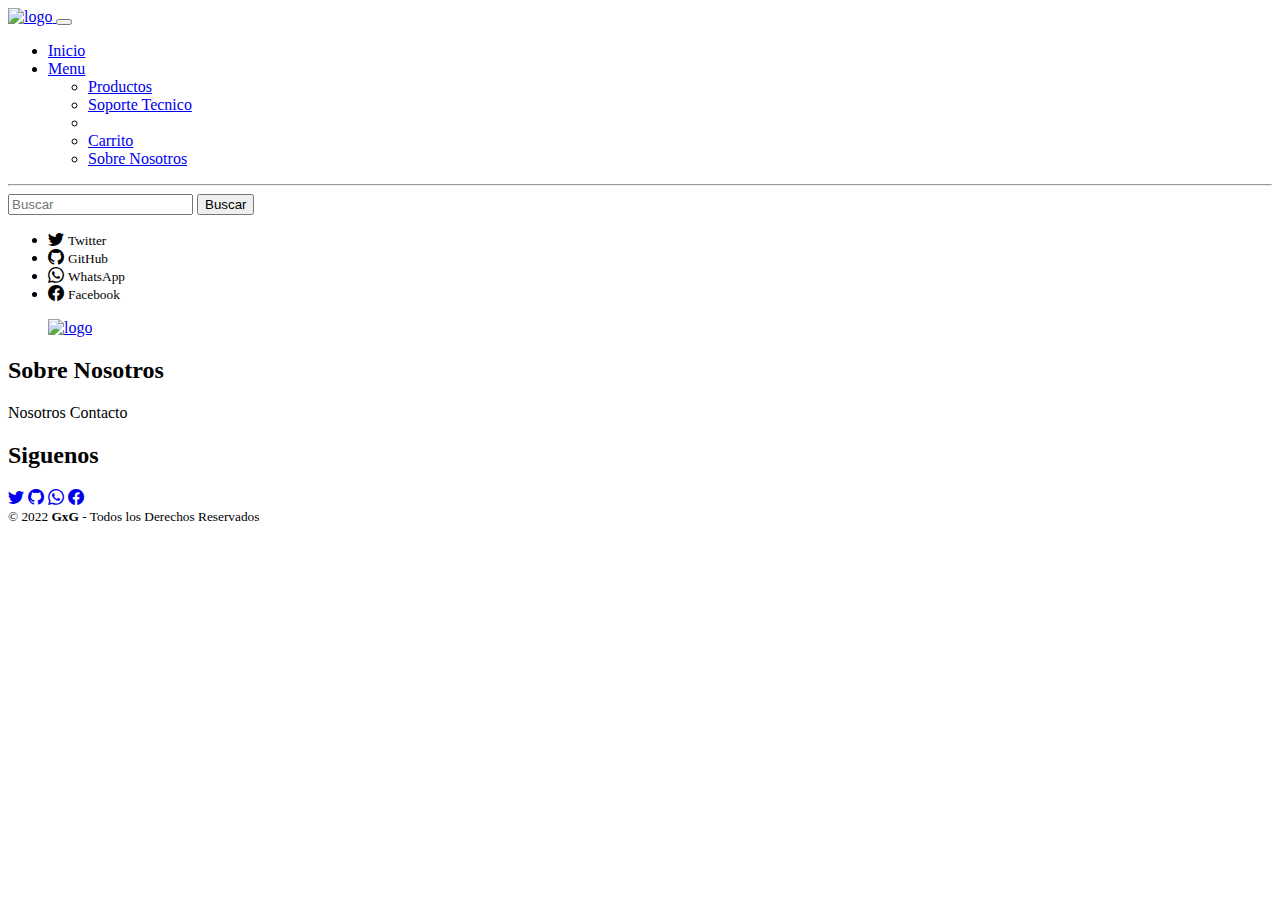
==== pages/carrito.html @ f088c756 "Cree nav y footer" ====
<!doctype html>
    <html lang="en">
    <head>
        <meta charset="utf-8">
        <meta name="viewport" content="width=device-width, initial-scale=1">
        <!-- Bootstrap CSS -->
        <link href="https://cdn.jsdelivr.net/npm/bootstrap@5.1.3/dist/css/bootstrap.min.css" rel="stylesheet" integrity="sha384-1BmE4kWBq78iYhFldvKuhfTAU6auU8tT94WrHftjDbrCEXSU1oBoqyl2QvZ6jIW3" crossorigin="anonymous">
        <link rel="stylesheet" href="https://cdn.jsdelivr.net/npm/bootstrap-icons@1.8.1/font/bootstrap-icons.css">
        <!-- Mi Css -->
        <link rel="stylesheet" href="./css/main.css">
        <title>GxG - Inicio</title>
    </head>
    <body">
    <header>
        <!-- Inicio del menu -->        
        <nav class="navbar navbar-expand-md navbar-dark bg-dark">
            <div class="container-fluid">
            <!-- icono-->
            <a class="navbar-brand" href="./index.html">
                <img class="logo-nav" src="./assets/images/Logo.png" alt="logo">
            </a>                
            <!-- boton del menu hamburguesa -->
            <button class="navbar-toggler" type="button" data-bs-toggle="collapse" data-bs-target="#menu" aria-controls="navbarSupportedContent" aria-expanded="false" aria-label="Toggle navigation">
                <span class="navbar-toggler-icon"></span>
            </button>
            <!-- elementos del menu hamburguesa -->
            <div class="collapse navbar-collapse" id="menu">
            <ul class="navbar-nav me-auto">
                <li class="nav-item">
                <a class="nav-link active" aria-current="page" href="#">Inicio</a>
                </li>
                <li class="nav-item dropdown">
                <a class="nav-link dropdown-toggle" href="#" id="navbarDropdown" role="button" data-bs-toggle="dropdown" aria-expanded="false">
                    Menu
                </a>
                <ul class="dropdown-menu bg-secondary" aria-labelledby="navbarDropdown">
                    <li><a class="dropdown-item" href="./pages/productos.html">Productos</a></li>
                    <li><a class="dropdown-item" href="./pages/soporte-tecnico.html">Soporte Tecnico</a><li>   
                    <li><a class="dropdown-item" href="./pages/carrito.html">Carrito</a></li>
                    <li><a class="dropdown-item" href="./pages/sobre-nosotros.html">Sobre Nosotros</a></li>
                </ul>
                </li>
            </ul>
            <hr class="d-md-none text-white-50">
            <!-- Buscador -->
            <form class="d-flex" role="search">
                <input class="form-control me-2" type="search" placeholder="Buscar" aria-label="Search">
                <button class="btn btn-outline-success" type="submit">Buscar</button>
            </form>
            <!-- enlaces redes sociales -->
            <ul class="navbar-nav  flex-row flex-wrap text-light">
            <li class="nav-item col-6 col-md-auto p-3">
                <i class="bi bi-twitter"></i>
                <small class="d-md-none ms-2">Twitter</small>  
                </li>
                <li class="nav-item col-6 col-md-auto p-3">
                <i class="bi bi-github"></i>
                <small class="d-md-none ms-2">GitHub</small> 
                </li>
                <li class="nav-item col-6 col-md-auto p-3">
                <i class="bi bi-whatsapp"></i>
                <small class="d-md-none ms-2">WhatsApp</small>
                </li>
                <li class="nav-item col-6 col-md-auto p-3">
                <i class="bi bi-facebook"></i>
                <small class="d-md-none ms-2">Facebook</small>
                </li>
            </ul>
            </div>
        </div>
    </nav>
    </header>
    <main>
    </main>
    <!-- Pie de Pagina -->
    <footer class="pie-pagina bg-dark text-light">
        <div class="grupo-1-footer">
            <div class="box-footer">
                <figure>
                    <a href="#">
                        <img class="logo-footer" src="./assets/images/Logo.png" alt="logo">
                    </a>
                </figure>
            </div>
            <div class="box-footer">
                <h2>Sobre Nosotros</h2>
                <span>Nosotros</span>
                <span>Contacto</span>
            </div>
            <div class="box-footer">
                <h2>Siguenos</h2>
                <div class="red-social-footer">
                    <a href="#" class="bi bi-twitter"></a>
                    <a href="#" class="bi bi-github"></a>
                    <a href="#" class="bi bi-whatsapp"></a>
                    <a href="#" class="bi bi-facebook"></a>
                </div>
            </div>
        </div>
        <div class="grupo-2-footer">
            <small> © 2022 <b>GxG</b> - Todos los Derechos Reservados </small>
        </div>
    </footer>
    <script src="https://cdn.jsdelivr.net/npm/bootstrap@5.1.3/dist/js/bootstrap.bundle.min.js" integrity="sha384-ka7Sk0Gln4gmtz2MlQnikT1wXgYsOg+OMhuP+IlRH9sENBO0LRn5q+8nbTov4+1p" crossorigin="anonymous"></script>
</body>
</html>
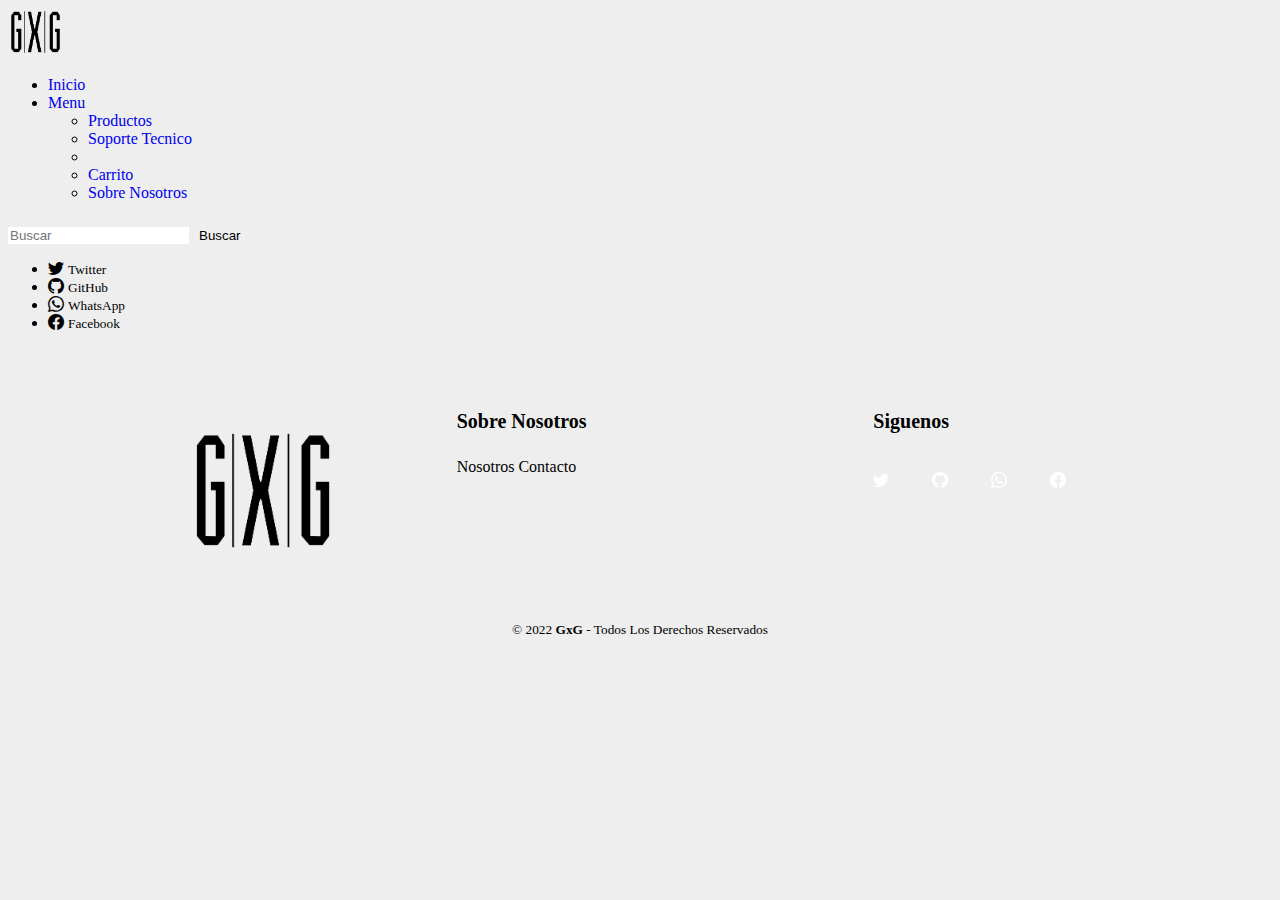
==== commit f0e31a7d: "Agregue js y pagina de productos" ====
--- a/pages/carrito.html
+++ b/pages/carrito.html
@@ -7,7 +7,7 @@
         <link href="https://cdn.jsdelivr.net/npm/bootstrap@5.1.3/dist/css/bootstrap.min.css" rel="stylesheet" integrity="sha384-1BmE4kWBq78iYhFldvKuhfTAU6auU8tT94WrHftjDbrCEXSU1oBoqyl2QvZ6jIW3" crossorigin="anonymous">
         <link rel="stylesheet" href="https://cdn.jsdelivr.net/npm/bootstrap-icons@1.8.1/font/bootstrap-icons.css">
         <!-- Mi Css -->
-        <link rel="stylesheet" href="./css/main.css">
+        <link rel="stylesheet" href="../css/main.css">
         <title>GxG - Inicio</title>
     </head>
     <body">
@@ -17,7 +17,7 @@
             <div class="container-fluid">
             <!-- icono-->
             <a class="navbar-brand" href="./index.html">
-                <img class="logo-nav" src="./assets/images/Logo.png" alt="logo">
+                <img class="logo-nav" src="../assets/images/Logo.png" alt="logo">
             </a>                
             <!-- boton del menu hamburguesa -->
             <button class="navbar-toggler" type="button" data-bs-toggle="collapse" data-bs-target="#menu" aria-controls="navbarSupportedContent" aria-expanded="false" aria-label="Toggle navigation">
@@ -27,17 +27,17 @@
             <div class="collapse navbar-collapse" id="menu">
             <ul class="navbar-nav me-auto">
                 <li class="nav-item">
-                <a class="nav-link active" aria-current="page" href="#">Inicio</a>
+                <a class="nav-link active" aria-current="page" href="../index.html">Inicio</a>
                 </li>
                 <li class="nav-item dropdown">
                 <a class="nav-link dropdown-toggle" href="#" id="navbarDropdown" role="button" data-bs-toggle="dropdown" aria-expanded="false">
                     Menu
                 </a>
                 <ul class="dropdown-menu bg-secondary" aria-labelledby="navbarDropdown">
-                    <li><a class="dropdown-item" href="./pages/productos.html">Productos</a></li>
-                    <li><a class="dropdown-item" href="./pages/soporte-tecnico.html">Soporte Tecnico</a><li>   
-                    <li><a class="dropdown-item" href="./pages/carrito.html">Carrito</a></li>
-                    <li><a class="dropdown-item" href="./pages/sobre-nosotros.html">Sobre Nosotros</a></li>
+                    <li><a class="dropdown-item" href="./productos.html">Productos</a></li>
+                    <li><a class="dropdown-item" href="./soporte-tecnico.html">Soporte Tecnico</a><li>   
+                    <li><a class="dropdown-item" href="./carrito.html">Carrito</a></li>
+                    <li><a class="dropdown-item" href="./sobre-nosotros.html">Sobre Nosotros</a></li>
                 </ul>
                 </li>
             </ul>
@@ -78,7 +78,7 @@
             <div class="box-footer">
                 <figure>
                     <a href="#">
-                        <img class="logo-footer" src="./assets/images/Logo.png" alt="logo">
+                        <img class="logo-footer" src="../assets/images/Logo.png" alt="logo">
                     </a>
                 </figure>
             </div>
--- a/css/main.css
+++ b/css/main.css
@@ -0,0 +1,194 @@
+@charset "UTF-8";
+.logo-nav {
+  height: 3rem; }
+
+/* Pie de Pagina */
+.pie-pagina {
+  width: 100%; }
+  .pie-pagina .grupo-1-footer {
+    width: 100%;
+    max-width: 1200px;
+    margin: auto;
+    display: grid;
+    grid-template-columns: repeat(3, 1fr);
+    grid-gap: 50px;
+    padding: 45px 0px; }
+    .pie-pagina .grupo-1-footer .red-social-footer a {
+      display: inline-block;
+      text-decoration: none;
+      width: 45px;
+      height: 45px;
+      line-height: 45px;
+      color: white;
+      margin-right: 10px;
+      transition: all 300ms ease; }
+      .pie-pagina .grupo-1-footer .red-social-footer a:hover {
+        color: aquamarine; }
+    .pie-pagina .grupo-1-footer .box-footer h2 {
+      margin-bottom: 25px;
+      font-size: 20px; }
+    .pie-pagina .grupo-1-footer .box-footer span {
+      margin-bottom: 10px;
+      transition: all 300ms ease; }
+      .pie-pagina .grupo-1-footer .box-footer span:hover {
+        color: aquamarine; }
+    .pie-pagina .grupo-1-footer figure {
+      width: 100%;
+      height: 100%;
+      display: flex;
+      justify-content: center;
+      align-items: center; }
+      .pie-pagina .grupo-1-footer figure img {
+        width: 150px; }
+  .pie-pagina .grupo-2-footer {
+    padding: 15px 10px;
+    text-align: center; }
+
+@media screen and (max-width: 800px) {
+  .pie-pagina {
+    width: 100%; }
+    .pie-pagina .grupo-1-footer {
+      width: 90%;
+      grid-template-columns: repeat(1, 1fr);
+      grid-gap: 30px;
+      padding: 35px 0px; } }
+
+.titulo-inicio {
+  display: flex;
+  justify-content: center;
+  border-top: 1px;
+  border-bottom: 1px;
+  border-color: black;
+  border-style: solid;
+  margin: 3rem 0rem;
+  padding: 3rem 0rem; }
+
+.contenedor-productos {
+  max-width: 1200px;
+  margin: 0 auto;
+  padding: 3rem 2rem; }
+  .contenedor-productos .titulo-productos {
+    font-size: 3.5rem;
+    color: #444;
+    margin-bottom: 3rem;
+    text-transform: uppercase;
+    text-align: center; }
+  .contenedor-productos .contenedor-tarjetas-productos {
+    display: grid;
+    grid-template-columns: repeat(auto-fit, minmax(30rem, 1fr));
+    gap: 2rem; }
+    .contenedor-productos .contenedor-tarjetas-productos .producto {
+      text-align: center;
+      padding: 3rem 2rem;
+      background: #fff;
+      box-shadow: 0 0.5rem 1rem rgba(0, 0, 0, 0.1);
+      outline: .1rem solid #ccc;
+      outline-offset: -1.5rem;
+      cursor: pointer; }
+      .contenedor-productos .contenedor-tarjetas-productos .producto .precio {
+        font-size: 2rem;
+        color: #444; }
+      .contenedor-productos .contenedor-tarjetas-productos .producto h3 {
+        padding: .5rem 0;
+        font-size: 2rem;
+        color: #444; }
+      .contenedor-productos .contenedor-tarjetas-productos .producto:hover {
+        outline: .2rem solid #222;
+        outline-offset: 0; }
+        .contenedor-productos .contenedor-tarjetas-productos .producto:hover h3 {
+          color: #27ae60; }
+        .contenedor-productos .contenedor-tarjetas-productos .producto:hover img {
+          transform: scale(0.9); }
+      .contenedor-productos .contenedor-tarjetas-productos .producto img {
+        height: 25rem; }
+
+.producto-prevista {
+  position: fixed;
+  top: 0;
+  left: 0;
+  min-height: 100vh;
+  width: 100%;
+  background: rgba(0, 0, 0, 0.8);
+  display: none;
+  justify-content: center;
+  align-items: center; }
+  .producto-prevista .prevista {
+    display: none;
+    padding: 2rem;
+    text-align: center;
+    background: #fff;
+    position: relative;
+    margin: 2rem;
+    width: 40rem; }
+    .producto-prevista .prevista img {
+      height: 30rem; }
+    .producto-prevista .prevista .fa-times {
+      position: absolute;
+      top: 1rem;
+      right: 1.5rem;
+      cursor: pointer;
+      color: #444;
+      font-size: 4rem; }
+      .producto-prevista .prevista .fa-times:hover {
+        transform: rotate(90deg); }
+    .producto-prevista .prevista h3ñ {
+      color: #444;
+      padding: .5rem 0;
+      font-size: 2.5rem; }
+    .producto-prevista .prevista .estrellas {
+      padding: 1rem 0;
+      font-size: 1.7rem; }
+      .producto-prevista .prevista .estrellas i {
+        color: #27ae60; }
+      .producto-prevista .prevista .estrellas span {
+        color: #999; }
+    .producto-prevista .prevista p {
+      line-height: 1.5;
+      padding: 1rem 0;
+      font-size: 1.6rem;
+      color: #777; }
+    .producto-prevista .prevista .precio {
+      padding: 1rem 0;
+      font-size: 2.5rem;
+      color: #27ae60; }
+    .producto-prevista .prevista .botones-tarjeta-productos {
+      display: flex;
+      gap: 1.5rem;
+      flex-wrap: wrap;
+      margin-top: 1rem; }
+      .producto-prevista .prevista .botones-tarjeta-productos a {
+        flex: 1 1 16rem;
+        padding: 1rem;
+        font-size: 1.8rem;
+        color: #444;
+        border: .1rem solid #444; }
+
+.producto-prevista .prevista.active {
+  display: inline-block; }
+
+.producto-prevista .prevista .botones-tarjeta-productos a.carrito {
+  background: #444;
+  color: #fff; }
+  .producto-prevista .prevista .botones-tarjeta-productos a.carrito:hover {
+    background: #111; }
+
+.producto-prevista .prevista .botones-tarjeta-productos a.comprar:hover {
+  background: #444;
+  color: #fff; }
+
+@media (max-width: 768px) {
+  .producto-prevista .prevista img {
+    height: 25rem; } }
+
+* {
+  outline: none;
+  border: none;
+  text-decoration: none;
+  transition: all .2s linear;
+  text-transform: capitalize; }
+
+html {
+  overflow-x: hidden; }
+
+body {
+  background-color: #eee; }
